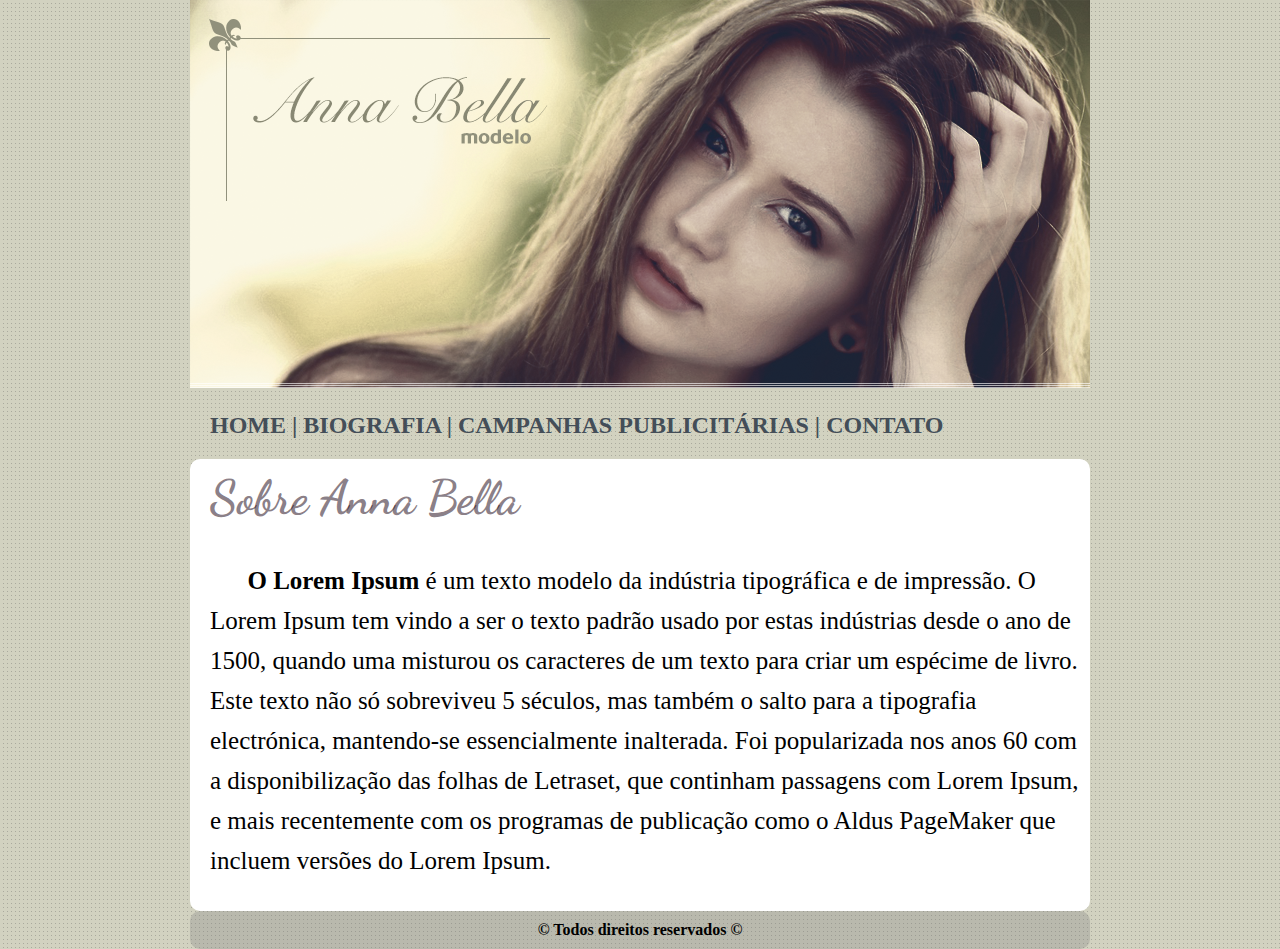
==== index.html @ 13cf854d "Initial commit" ====
<!DOCTYPE html>
<html lang="pt-br">
<head>
    <meta charset="UTF-8">
    <meta http-equiv="X-UA-Compatible" content="IE=edge">
    <meta name="viewport" content="width=device-width, initial-scale=1.0">
    <title>Página Inicial</title>
    <link rel="stylesheet" href="estilos/style.css">
</head>
<body>
    <header>
        <img src="imagens/capa.png" alt="Anna Bella">
        <nav>
            <a href="index.html">HOME |</a>
            <a href="biografia.html">BIOGRAFIA |</a>
            <a href="campanhas.html">CAMPANHAS PUBLICITÁRIAS |</a>
            <a href="contato.html">CONTATO</a>
        </nav>
    </header>
    <div id="sobre">
        <h2>Sobre Anna Bella</h2>
        <p>
            <strong>O Lorem Ipsum</strong> é um texto modelo da indústria tipográfica e de impressão. O Lorem Ipsum tem vindo a ser o texto padrão usado por estas indústrias desde o ano de 1500, quando uma misturou os caracteres de um texto para criar um espécime de livro. Este texto não só sobreviveu 5 séculos, mas também o salto para a tipografia electrónica, mantendo-se essencialmente inalterada. Foi popularizada nos anos 60 com a disponibilização das folhas de Letraset, que continham passagens com Lorem Ipsum, e mais recentemente com os programas de publicação como o Aldus PageMaker que incluem versões do Lorem Ipsum.
        </p>
        
    </div>
    <footer>
        © Todos direitos reservados ©
    </footer>
</body>
</html>
---- estilos/style.css ----
@charset "UTF-8";

@import url('https://fonts.googleapis.com/css2?family=Dancing+Script&display=swap');

body {
    background-image: url(../imagens/fundo.png);
    font-family: serif;
    max-width: 900px;
    margin: auto;
    
}

nav {
    padding: 20px;
    font-size: 1.5em;
}

nav > a {
    color: rgb(68, 78, 88);
    text-decoration: none;
    font-weight: bold;
}

a:hover {
    text-decoration: underline;
}



main {
    background-color: white;
    padding: 5px 10px 5px 5px;
    border-radius: 10px;
    margin-left: 15px;
    margin-bottom: 10px;
}

div#sobre {
    background-color: white;
    padding: 0px 10px 5px 10px;
    border-radius: 10px;
    
}

div#sobre > h2 {
    font-family: 'Dancing Script', cursive;
    font-weight: bold;
    font-size:3em;
    color: rgba(23, 2, 17, 0.524);

    margin: 0px;
    padding: 10px;
}

p {
    font-family: Georgia, 'Times New Roman', Times, serif;
    font-weight: 530;
    font-size: 25px;
    line-height: 1.6em;
    text-indent: 1.5em;
    color: black;
    
    margin-left: 10px;
}

img.fotos {
    border: 10px solid rgba(128, 128, 128, 0.647); 
    align-self: center;
}

div#sociais {
    margin-left: 10px;
}

.contatos {
    border-radius: 50%;
}

.contatos:hover {
    border: 5px solid grey;
    transform: translate(-3px, -3px);
    box-shadow: 5px 5px 10px rgba(0, 0, 0, 0.623);
    transition: transform 0.3, border 1s;
    
}

ul {
    font-size: 1.2em;
    font-weight: 600;
    line-height: 2.0em;
}

ul > li {
    font-size: 22px;
}

footer {
   text-align: center;
   margin: auto;
   padding: 10px;
   font-weight: 900;
   background-color: rgba(128, 128, 128, 0.298);
   border-radius: 10px;
   width: auto;

}
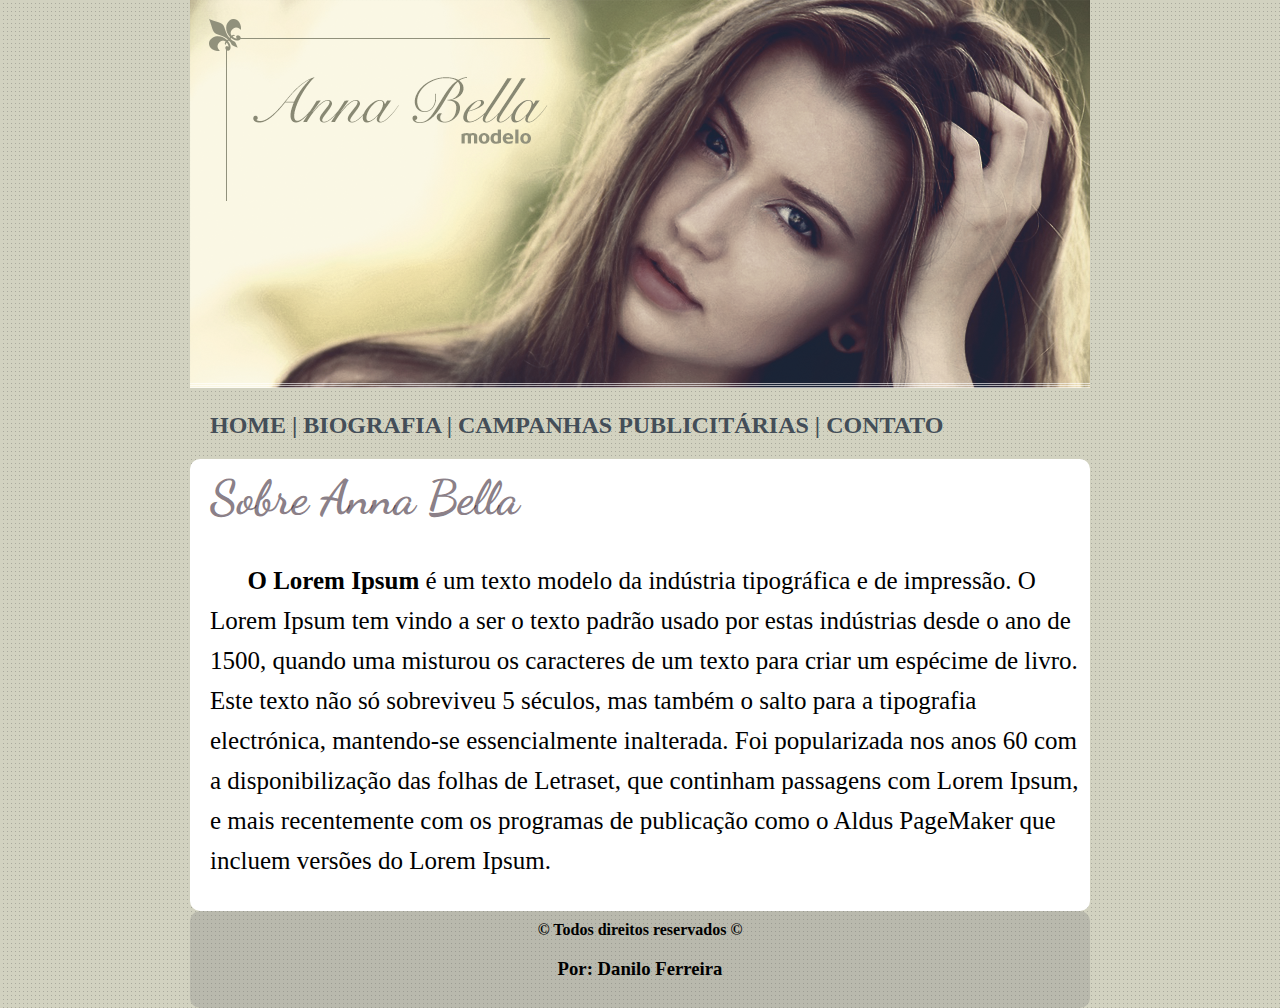
==== commit 8e8fcf0b: "Ajuste no footer da página." ====
--- a/index.html
+++ b/index.html
@@ -6,6 +6,7 @@
     <meta name="viewport" content="width=device-width, initial-scale=1.0">
     <title>Página Inicial</title>
     <link rel="stylesheet" href="estilos/style.css">
+    <link rel="shortcut icon" href="imagens/favicon.png" type="image/x-icon">
 </head>
 <body>
     <header>
@@ -26,6 +27,7 @@
     </div>
     <footer>
         © Todos direitos reservados ©
+        <h3>Por: <a href="https://github.com/daniloferreira10">Danilo Ferreira</a></h3>
     </footer>
 </body>
 </html>--- a/estilos/style.css
+++ b/estilos/style.css
@@ -103,4 +103,11 @@
    border-radius: 10px;
    width: auto;
 
+}
+
+footer > h3 > a {
+
+    text-decoration: none;
+    color: black;
+
 }